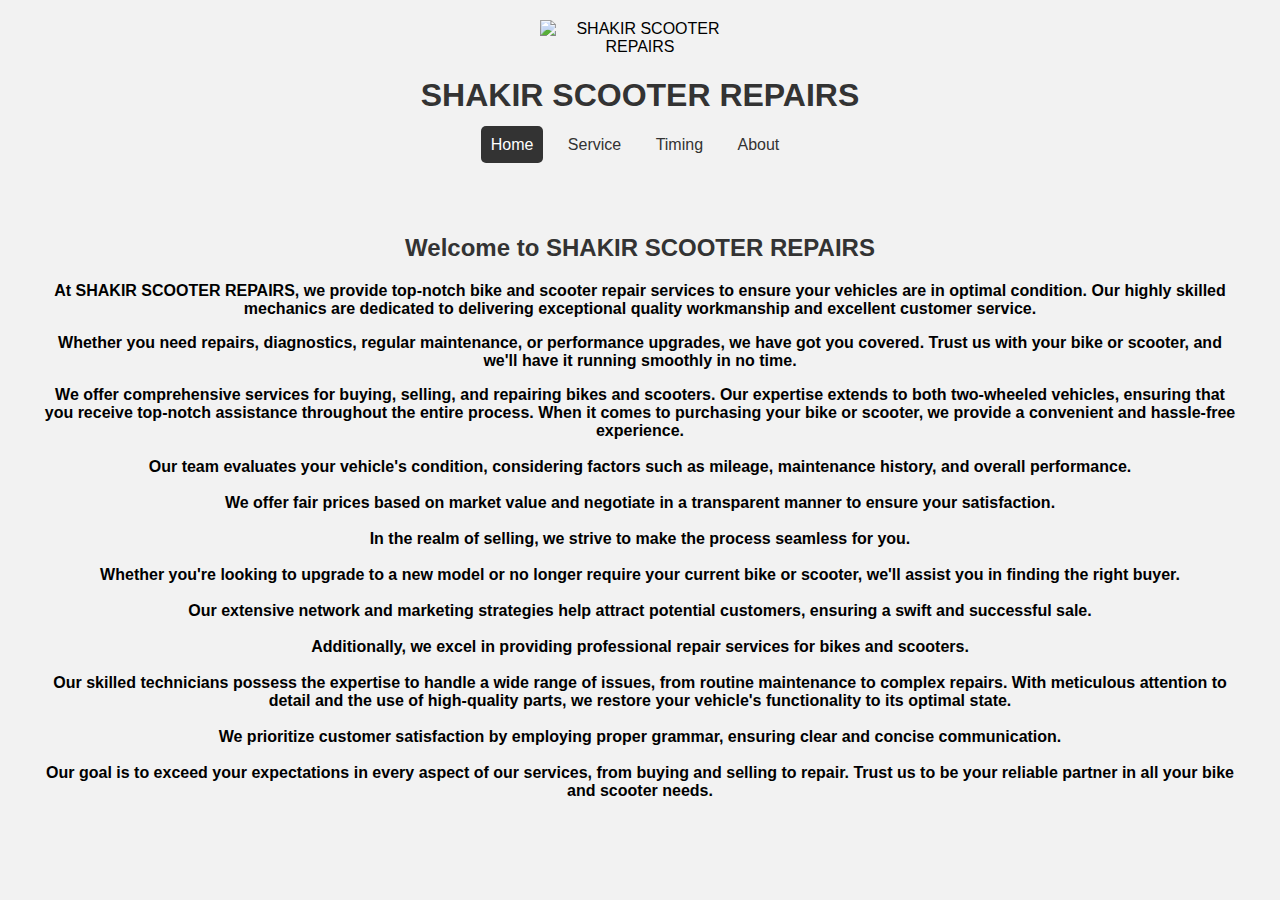
==== 10.html @ 23b52c31 "Update 10.html" ====
<!DOCTYPE html>
<html lang="en">
<head>
  <meta charset="UTF-8">
  <meta name="viewport" content="width=device-width, initial-scale=1.0">
  <title>SHAKIR SCOOTER REPAIRS - Bike and Scooter Mechanic</title>
  <link rel="stylesheet" href="0002 (1).css">
  <style>
    /* Additional CSS styles specific to this page */
    .timing-section {
      text-align: center;
      margin-top: 20px;
    }
  </style>
  <script>
// Get the image elements and the navigation buttons
const images = document.querySelectorAll('#Photos .image-grid img');
const prevButton = document.querySelector('#Photos .navigation .prev');
const nextButton = document.querySelector('#photos .navigation .next');

let currentIndex = 0;

// Function to show the current image
function showImage(index) {
  // Hide all images
  images.forEach((image) => {
    image.style.display = 'none';
  });

  // Show the current image
  images[index].style.display = 'block';
}

// Function to handle next button click
function nextImage() {
  currentIndex++;
  if (currentIndex >= images.length) {
    currentIndex = 0;
  }
  showImage(currentIndex);
}

// Function to handle previous button click
function prevImage() {
  currentIndex--;
  if (currentIndex < 0) {
    currentIndex = images.length - 1;
  }
  showImage(currentIndex);
}

// Event listeners for next and previous buttons
nextButton.addEventListener('click', nextImage);
prevButton.addEventListener('click', prevImage);

// Show the initial image
showImage(currentIndex);







    // JavaScript to handle tabbed navigation functionality
    function openTab(evt, tabName) {
      var i, contentSections, tabLinks;
      
      // Hide all content sections
      contentSections = document.getElementsByClassName("content-section");
      for (i = 0; i < contentSections.length; i++) {
        contentSections[i].style.display = "none";
      }
      
      // Remove "active" class from tab links
      tabLinks = document.getElementsByClassName("tab-link");
      for (i = 0; i < tabLinks.length; i++) {
        tabLinks[i].className = tabLinks[i].className.replace(" active", "");
      }
      
      // Show the selected content section and mark the corresponding tab link as active
      document.getElementById(tabName).style.display = "block";
      evt.currentTarget.className += " active";
    }
  </script>
</head>
<body>
  <header>
    <img src="https://i.ibb.co/TKtXnbr/new.jpg" alt="SHAKIR SCOOTER REPAIRS" class="logo">
    <h1>SHAKIR SCOOTER REPAIRS</h1>
    <div class="tabbed-menu">
      <ul>
        <li><a href="#" class="tab-link active" onclick="openTab(event, 'home')">Home</a></li>
        <li><a href="#" class="tab-link" onclick="openTab(event, 'service')">Service</a></li>
        <li><a href="#" class="tab-link" onclick="openTab(event, 'timing')">Timing</a></li>
        <li><a href="#" class="tab-link" onclick="openTab(event, 'about')">About</a></li>
      </ul>
    </div>
  </header>

  <div id="home" class="content-section" style="display: block;">
    <h2>Welcome to SHAKIR SCOOTER REPAIRS</h2>
   <b> <p>At SHAKIR SCOOTER REPAIRS, we provide top-notch bike and scooter repair services to ensure your vehicles are in optimal condition. Our highly skilled mechanics are dedicated to delivering exceptional quality workmanship and excellent customer service.</p>
   <b> <p>Whether you need repairs, diagnostics, regular maintenance, or performance upgrades, we have got you covered. Trust us with your bike or scooter, and we'll have it running smoothly in no time.</p>
   <b> <p>We offer comprehensive services for buying, selling, and repairing bikes and scooters. Our expertise extends to both two-wheeled vehicles, ensuring that you receive top-notch assistance throughout the entire process.

When it comes to purchasing your bike or scooter, we provide a convenient and hassle-free experience. <br><br>Our team evaluates your vehicle's condition, considering factors such as mileage, maintenance history, and overall performance.<br><br> We offer fair prices based on market value and negotiate in a transparent manner to ensure your satisfaction.<br><br>

In the realm of selling, we strive to make the process seamless for you.<br> <br>Whether you're looking to upgrade to a new model or no longer require your current bike or scooter, we'll assist you in finding the right buyer.<br><br> Our extensive network and marketing strategies help attract potential customers, ensuring a swift and successful sale.<br><br>

Additionally, we excel in providing professional repair services for bikes and scooters.<br><br> Our skilled technicians possess the expertise to handle a wide range of issues, from routine maintenance to complex repairs. With meticulous attention to detail and the use of high-quality parts, we restore your vehicle's functionality to its optimal state.<br><br>

We prioritize customer satisfaction by employing proper grammar, ensuring clear and concise communication.<br> <br>Our goal is to exceed your expectations in every aspect of our services, from buying and selling to repair. Trust us to be your reliable partner in all your bike and scooter needs.<br><br></p>
  </div>

  <div id="service" class="content-section">
    <h2>Our Services</h2>
    <p>At SHAKIR SCOOTER REPAIRS, we offer a wide range of services, including:</p>
    <ul>
    <b> <br><li>Repairs and Diagnostics</li>
    <b>  <br><li>Regular Maintenance</li>
    <b>  <br><li>Tune-ups and Performance Upgrades</li>
    <b>  <br><li>Parts Replacement</li>
    <b> <br><li>Electrical System Repairs</li>
    <b> <br> <li>Brake System Repairs</li>
    <b>  <br><li>Suspension Repairs</li>
    <b> <br> <li>And more...</li><br>

   <div id="services" class="tabcontent">
   <h2>Photos</h2>
  <div class="image-grid">
    <div class="row">
    <center>  <img src="https://i.ibb.co/YbNQcSq/IMG-20230618-WA0001.jpg" width="300" alt="Image 1"></center>
      <img src="C:\Users\admin\AppData\Local\Packages\microsoft.windowscommunicationsapps_8wekyb3d8bbwe\LocalState\Files\S0\4\Attachments\IMG-20230618-WA0002[271].jpg" alt="Image 2">
      <img src="C:\Users\admin\AppData\Local\Packages\microsoft.windowscommunicationsapps_8wekyb3d8bbwe\LocalState\Files\S0\4\Attachments\IMG-20230618-WA0003[274].jpg" alt="Image 3">
    </div></div>
    <div class="row">
      <img src="C:\Users\admin\AppData\Local\Packages\microsoft.windowscommunicationsapps_8wekyb3d8bbwe\LocalState\Files\S0\4\Attachments\IMG-20230618-WA0004[263].jpg" alt="Image 4">
      <img src="C:\Users\admin\AppData\Local\Packages\microsoft.windowscommunicationsapps_8wekyb3d8bbwe\LocalState\Files\S0\4\Attachments\IMG-20230618-WA0006[267].jpg" alt="Image 5">
      <img src="C:\Users\admin\AppData\Local\Packages\microsoft.windowscommunicationsapps_8wekyb3d8bbwe\LocalState\Files\S0\4\Attachments\IMG-20230618-WA0015[262].jpg" alt="Image 6">
    </div>
    <!-- Add more rows of images here -->
  </div>
  
  <div class="navigation">
    <span class="prev">&lt;</span><br><br><br>
    <span class="next">&gt;</span>
  </div>
  
  <div class="comments">
    <h3>Leave a Review</h3>
    <form>
      <input type="text" placeholder="Name" required><br><br>
      <textarea placeholder="Comment" required></textarea><br><br>
      <button type="submit">Submit</button>
    </form>
  </div>
</section>





    </ul>
    <br><p>Our skilled technicians are experienced in working with various bike and scooter models, ensuring that your vehicle receives the care and attention it deserves.</p>
  </div>

  <div id="timing" class="content-section">
    <h2>Business Hours</h2>
    <div class="timing-section">
      <p>We are open:</p><br><br>
      <p>Monday to Friday: 10:00 AM - 8:00 PM</p><br>
      <p>Saturday: 10:00 AM - 6:00 PM</p><br>
      <p>Sunday: Closed</p>
    </div>
  </div>

  <div id="about" class="content-section">
  <b>  <h2>About Us</h2>
   <b> <p>Connect with us on social media:</p>
    <ul>
    <b>  <li><a href="https://instagram.com/shakir.shaikh.374?igshid=MzRlODBiNWFlZA==" target="_blank">Instagram</a></li><br><br>
    <b> <li><a href="https://www.facebook.com/shakir.shaikh.374?mibextid=ZbWKwL" target="_blank">Facebook</a></li><br><br>
    <b>  <li><a href="https://www.youtube.com/channel/UCYKLdTVKbzpqiqJbv5cCpmw" target="_blank">YouTube Channel</a></li><br><br>
    <b>   <h2> THANKS FOR WATCHING MY WEBSITE!</h2><b>
    </ul>
  </div>


  <!-- Rest of your HTML content -->

</body>
</html>
---- 0002 (1).css ----
/* Global styles */
body {
  font-family: Arial, sans-serif;
  margin: 0;
  padding: 0;
  background-color: #f2f2f2;
  overflow-x: hidden;
}

h1, h2 {
  color: #333;
}

ul {
  padding: 0;
  margin: 0;
}

a {
  color: #333;
  text-decoration: none;
}

/* Header styles */
header {
  background-color: #f2f2f2;
  padding: 20px;
  text-align: center;
}

.logo {
  max-width: 200px;
  height: auto;
}

.tabbed-menu ul {
  list-style-type: none;
  margin: 0;
  padding: 0;
}

.tabbed-menu li {
  display: inline;
  margin-right: 10px;
}

.tab-link {
  padding: 10px;
  border-radius: 5px;
}

.tab-link.active {
  background-color: #333;
  color: #fff;
}

/* Content section styles */
.content-section {
  display: none;
  padding: 20px;
  box-sizing: border-box;
}

#home {
  background-image: url('background-image.jpg');
  background-size: cover;
  background-position: center;
  color: black;
  padding: 40px;
  text-align: center;

#row {
  padding: 40px;
}

.image-grid {
  display: grid;
  grid-template-columns: repeat(auto-fit, minmax(150px, 1fr));
  grid-gap: 20px;
}

img {
  width: 100%;
  height: auto;
  object-fit: cover;
}

/* Add media queries for responsive design */
@media (max-width: 768px) {
  .image-grid {
    grid-template-columns: repeat(auto-fit, minmax(100px, 1fr));
    grid-gap: 10px;
  }




#service, #timing, #about {
  color:blue;
  padding: 20px;
  box-shadow: 0px 2px 4px rgba(0, 0, 0, 0.1);
  margin: 20px 0;
  max-width: 100%;
  box-sizing: border-box;
}

#service ul {
  list-style-type: disc;
  padding-left: 20px;
}

#timing .timing-section {
  margin-top: 20px;
  overflow: auto;
}

#about ul {
  list-style-type: none;
  margin: 20px 0;
  padding: 0;
  display: flex;
  justify-content: center;
}

#about ul li {
  margin: 0 10px;
}

/* Home section styles */
.content-wrapper {
  display: flex;
  flex-direction: column-reverse;
  align-items: center;
  justify-content: center;
}

.content-text {
  margin-bottom: 20px;
  max-width: 100%;
}

.content-image {
  text-align: center;
  max-width: 100%;
}

.home-image {
  max-width: 100%;
  height: auto;
  border-radius: 5px;
  box-shadow: 0px 2px 4px rgba(0, 0, 0, 0.1);
}

#service{
  padding: 40px;
}

.image-grid {
  display: grid;
  grid-template-columns: repeat(auto-fit, minmax(150px, 1fr));
  grid-gap: 20px;
  margin-bottom: 20px;
}

img {
  max-width: 100%;
  height: auto;
  object-fit: cover;
}

.navigation {
  text-align: center;
  margin-bottom: 20px;
}

.navigation button {
  padding: 10px 20px;
  background-color: #333;
  color: #fff;
  border: none;
  cursor: pointer;
}

.navigation button:hover {
  background-color: #555;
}


.comments {
  margin-top: 20px;
}

.comments h3 {
  margin-bottom: 10px;
}

.comments form input,
.comments form textarea,
.comments form button {
  width: 100%;
  padding: 10px;
  margin-bottom: 10px;
}

.comments form button {
  background-color: #333;
  color: #fff;
  border: none;
  cursor: pointer;
}

.comments form button:hover {
  background-color: #555;
}

/* Add media queries for responsive design */
@media (max-width: 768px) {
  .image-grid {
    grid-template-columns: repeat(2, 1fr);
  }
}


#Photos {
  padding: 40px;
}

.image-grid {
  display: grid;
  grid-template-columns: repeat(auto-fit, minmax(150px, 1fr));
  grid-gap: 20px;
  margin-bottom: 20px;
}

img {
  max-width: 100%;
  height: auto;
  object-fit: cover;
}

.navigation {
  text-align: center;
  margin-bottom: 20px;
}

.navigation span {
  font-size: 24px;
  cursor: pointer;
}

/* Add media queries for responsive design */
@media (max-width: 768px) {
  .image-grid {
    grid-template-columns: repeat(auto-fit, minmax(100px, 1fr));
    grid-gap: 10px;
  }
}
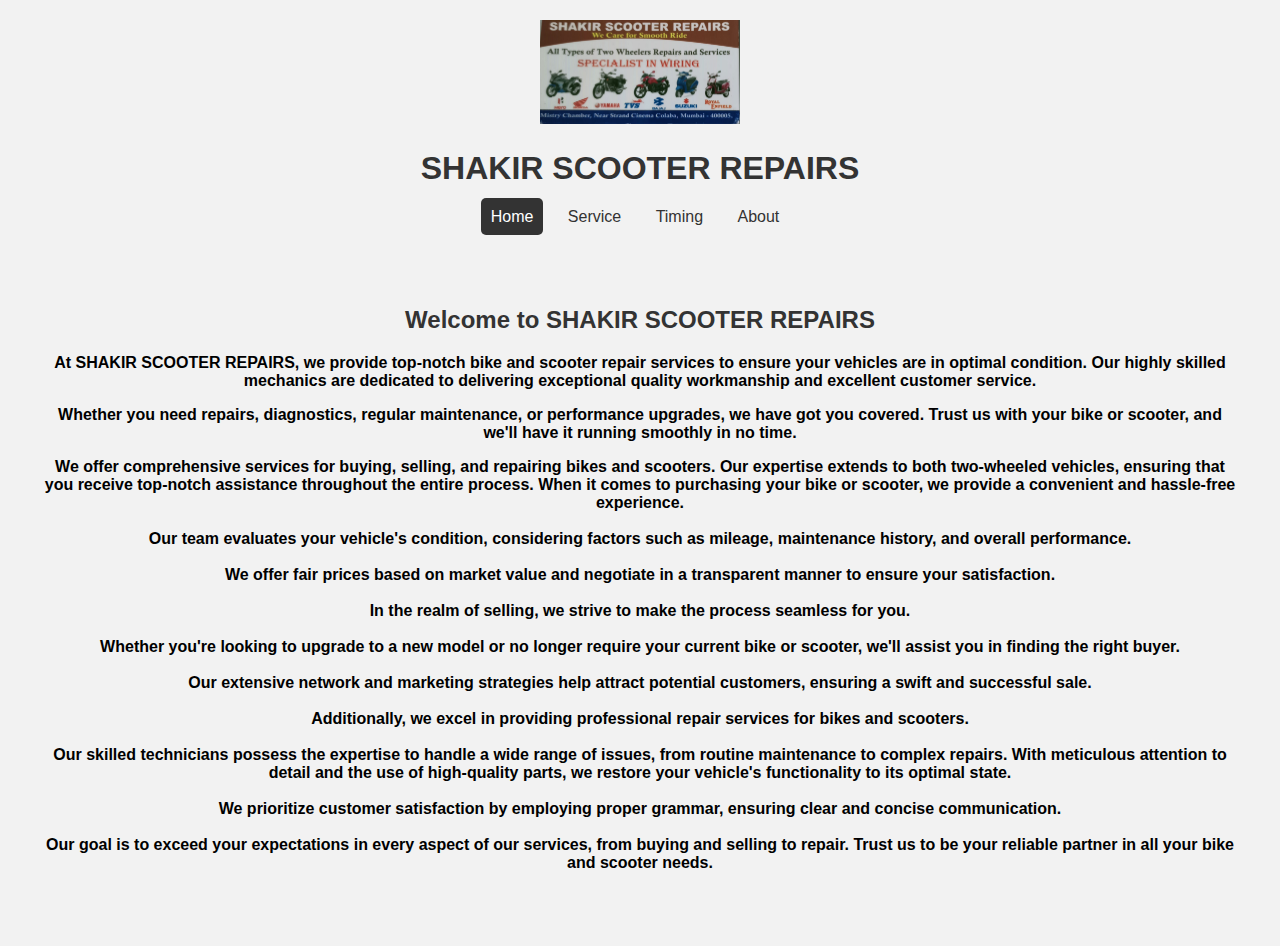
==== commit 2cd82470: "Update 10.html" ====
--- a/10.html
+++ b/10.html
@@ -86,7 +86,7 @@
 </head>
 <body>
   <header>
-    <img src="https://i.ibb.co/TKtXnbr/new.jpg" alt="SHAKIR SCOOTER REPAIRS" class="logo">
+    <img src="new.JPG" alt="SHAKIR SCOOTER REPAIRS" class="logo">
     <h1>SHAKIR SCOOTER REPAIRS</h1>
     <div class="tabbed-menu">
       <ul>
@@ -130,8 +130,8 @@
    <h2>Photos</h2>
   <div class="image-grid">
     <div class="row">
-    <center>  <img src="https://i.ibb.co/YbNQcSq/IMG-20230618-WA0001.jpg" width="300" alt="Image 1"></center>
-      <img src="C:\Users\admin\AppData\Local\Packages\microsoft.windowscommunicationsapps_8wekyb3d8bbwe\LocalState\Files\S0\4\Attachments\IMG-20230618-WA0002[271].jpg" alt="Image 2">
+    <center>  <img src="https://i.ibb.co/YbNQcSq/IMG-20230618-WA0001.jpg" width="300" height="200" alt="Image 1"></center>
+      <img src="" alt="Image 2">
       <img src="C:\Users\admin\AppData\Local\Packages\microsoft.windowscommunicationsapps_8wekyb3d8bbwe\LocalState\Files\S0\4\Attachments\IMG-20230618-WA0003[274].jpg" alt="Image 3">
     </div></div>
     <div class="row">
